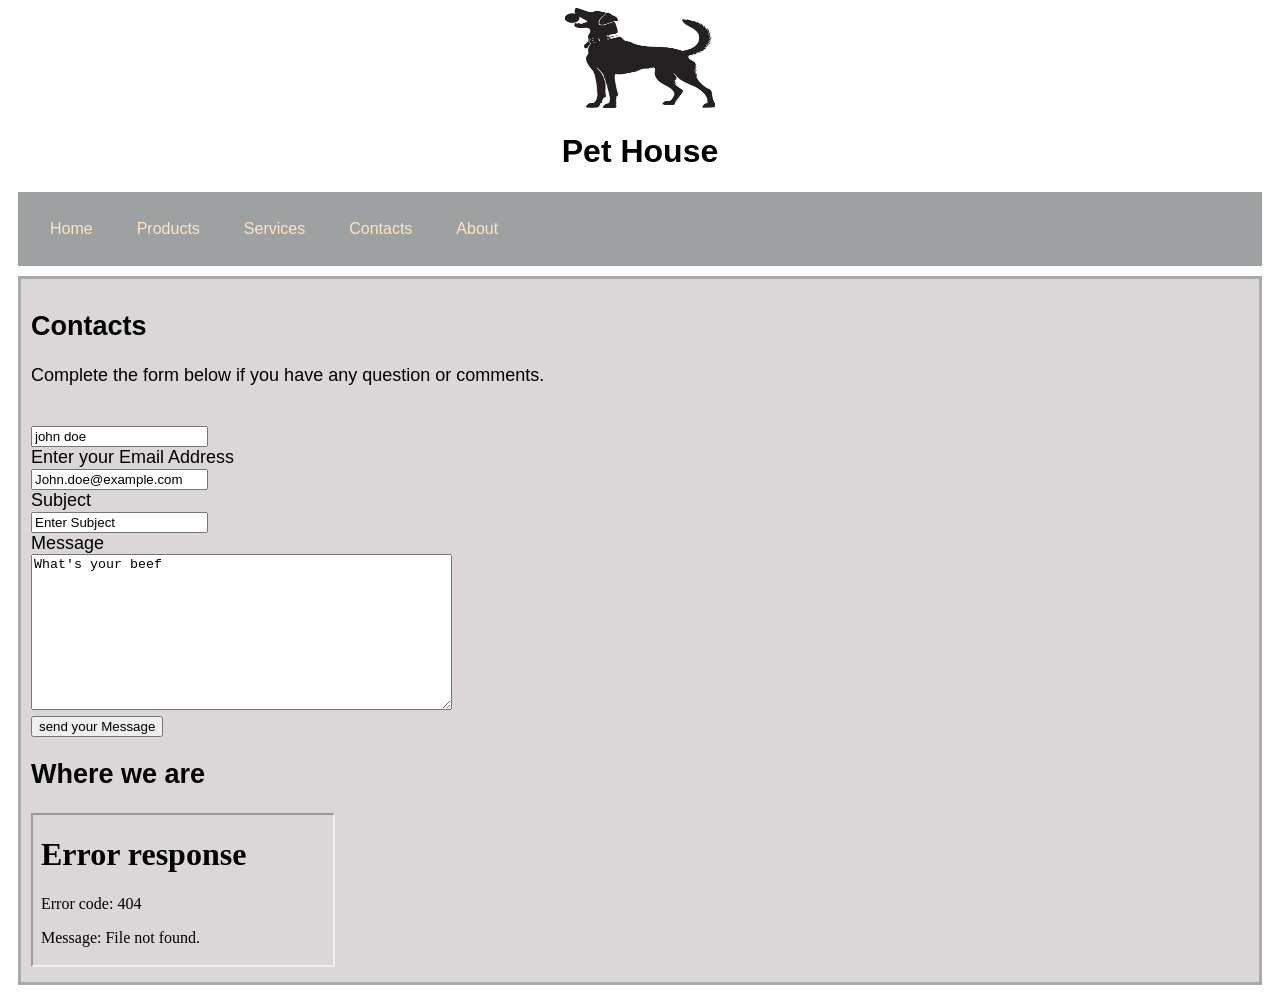
==== contacts.html @ 23d3c246 "Add files via upload" ====
<!DOCTYPE html>
<html lang="en">
<head>
    <meta charset="UTF-8">
    <meta name="viewport" content="width=, initial-scale=1.0">
    <link rel="stylesheet" href="css/styles.css">
    <center><img src="Images/OIP.jpg"width="150" height="100" alt=""></center>
    <title>Pet House</title>
</head>
<body>
    <header>
        <center><h1>Pet House</h1></center>
        <nav>
            <ul>
                <li><a href="index.html">Home</a></li> 
                <li><a href="products.html">Products</a></li> 
                <li><a href="services.html">Services</a></li> 
                <li><a href="contacts.html">Contacts</a></li> 
                <li><a href="about.html">About</a></li> 
            </ul>
        </nav>
    </header>
    <main>
        <h2>Contacts</h2>
<p>Complete the form below if you have any question or comments.</p>
<form action="">
<label for="lname"></label><br>
<input type="text" id="lname" name="lname" value="john doe"><br>
<lable for="lname">Enter your Email Address</label><br>
<input type="text" id="lname" name="lemail" value="John.doe@example.com"><br>
<label for="lname">Subject</label><br>
<input type="text" id="lsubject" name="lsubject" value="Enter Subject"><br>
<label for="lmessage"> Message</lable><br>
<textarea name="lmessage" id="lmessage" rows="10" cols="50">What's your beef</textarea><br>
<input type="button" name="lsubmit" id="lsubmit" value="send your Message"><br>
</form>
<h2>Where we are</h2>
<iframe src="iframe src=" src="https://www.google.com/maps/embed?pb=!1m14!1m12!1m3!1d3359.3685823759133!2d-2.7677096923002877!3d53.46073364543427!2m3!1f0!2f0!3f0!3m2!1i1024!2i768!4f13.1!5e0!3m2!1sen!2suk!4v1773066113847!5m2!1sen!2suk"><br>
    <footer>    
    <p>2026 created by Ryan Henry</p> 
    </footer>
</body>
</html>
---- css/styles.css ----
header{
color: rgb(0, 0, 0);
font-family: "Bowlby One SC", sans-serif;
  font-weight: 400;
  font-style: normal;
  font-size: 16px;
}

nav{
  background-color: rgb(158, 161, 161);
border-style: solid;
border-color: black;
border: 2px;
padding: 10px;
margin: 10px;
}

nav ul{
  list-style: none;
  margin: 0;
  padding: 0; 
  overflow: hidden;
}

nav ul li{
  float: left;
}

nav ul li a{
  display: block;
  color: bisque;
  text-align: center;
  padding: 18px 22px;
  text-decoration: none;
}

nav ul a:hover{
  background-color: cadetblue;
}

main{
    background-color: rgb(219, 215, 217);
    border-style: solid;
    border-color: darkgray;
    padding: 10px;
    margin: 10px;
    font-family: "Bowlby One SC", sans-serif;
    font-weight: 400;
    font-style: normal;
    font-size: 18px;
}


footer{
color: rgb(0, 0, 0);
}

h3{
        font-family: "Bowlby One SC", sans-serif;
        font-weight: 400;
        font-style: normal;
}
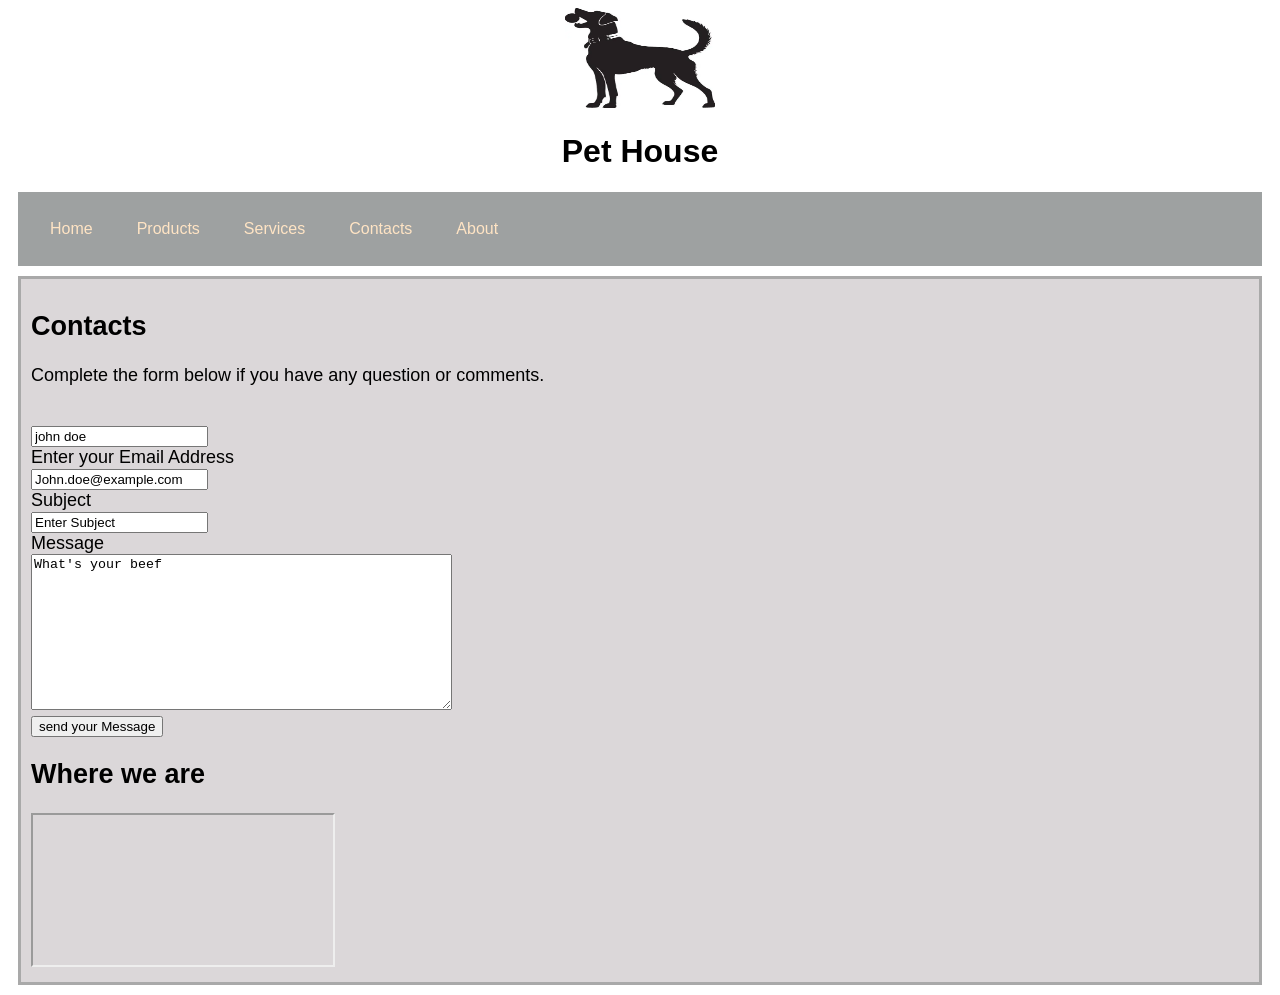
==== commit 2afe95b6: "Update contacts.html" ====
--- a/contacts.html
+++ b/contacts.html
@@ -35,9 +35,9 @@
 <input type="button" name="lsubmit" id="lsubmit" value="send your Message"><br>
 </form>
 <h2>Where we are</h2>
-<iframe src="iframe src=" src="https://www.google.com/maps/embed?pb=!1m14!1m12!1m3!1d3359.3685823759133!2d-2.7677096923002877!3d53.46073364543427!2m3!1f0!2f0!3f0!3m2!1i1024!2i768!4f13.1!5e0!3m2!1sen!2suk!4v1773066113847!5m2!1sen!2suk"><br>
+<iframe src="https://www.google.com/maps/embed?pb=!1m14!1m12!1m3!1d3359.3685823759133!2d-2.7677096923002877!3d53.46073364543427!2m3!1f0!2f0!3f0!3m2!1i1024!2i768!4f13.1!5e0!3m2!1sen!2suk!4v1773066113847!5m2!1sen!2suk"><br>
     <footer>    
     <p>2026 created by Ryan Henry</p> 
     </footer>
 </body>
-</html>+</html>
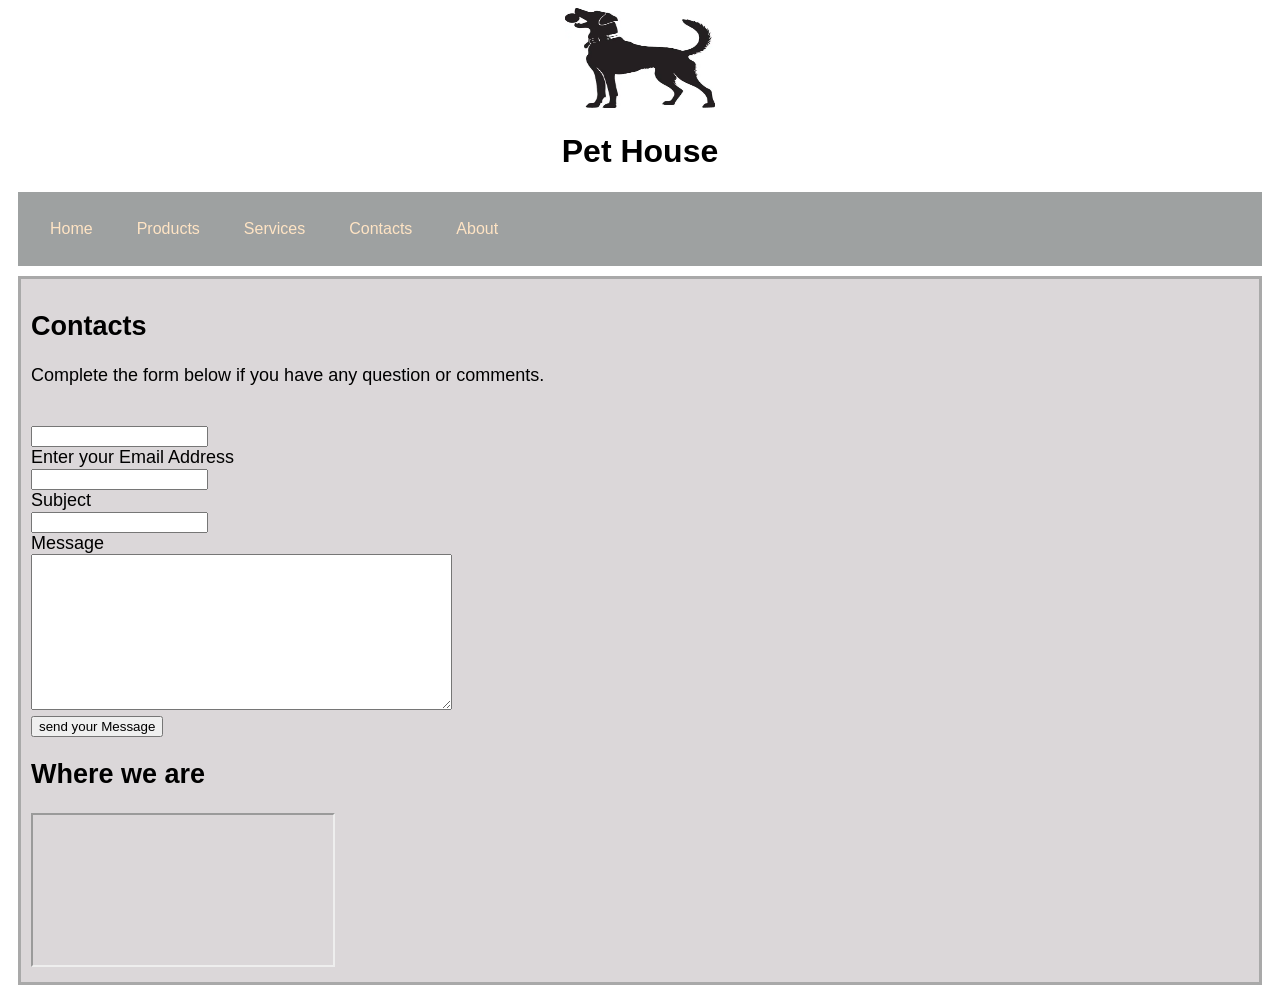
==== commit 3534236f: "Update contacts.html" ====
--- a/contacts.html
+++ b/contacts.html
@@ -25,13 +25,13 @@
 <p>Complete the form below if you have any question or comments.</p>
 <form action="">
 <label for="lname"></label><br>
-<input type="text" id="lname" name="lname" value="john doe"><br>
+<input type="text" id="lname" name="lname" value=""><br>
 <lable for="lname">Enter your Email Address</label><br>
-<input type="text" id="lname" name="lemail" value="John.doe@example.com"><br>
+<input type="text" id="lname" name="lemail" value=""><br>
 <label for="lname">Subject</label><br>
-<input type="text" id="lsubject" name="lsubject" value="Enter Subject"><br>
+<input type="text" id="lsubject" name="lsubject" value=""><br>
 <label for="lmessage"> Message</lable><br>
-<textarea name="lmessage" id="lmessage" rows="10" cols="50">What's your beef</textarea><br>
+<textarea name="lmessage" id="lmessage" rows="10" cols="50"></textarea><br>
 <input type="button" name="lsubmit" id="lsubmit" value="send your Message"><br>
 </form>
 <h2>Where we are</h2>
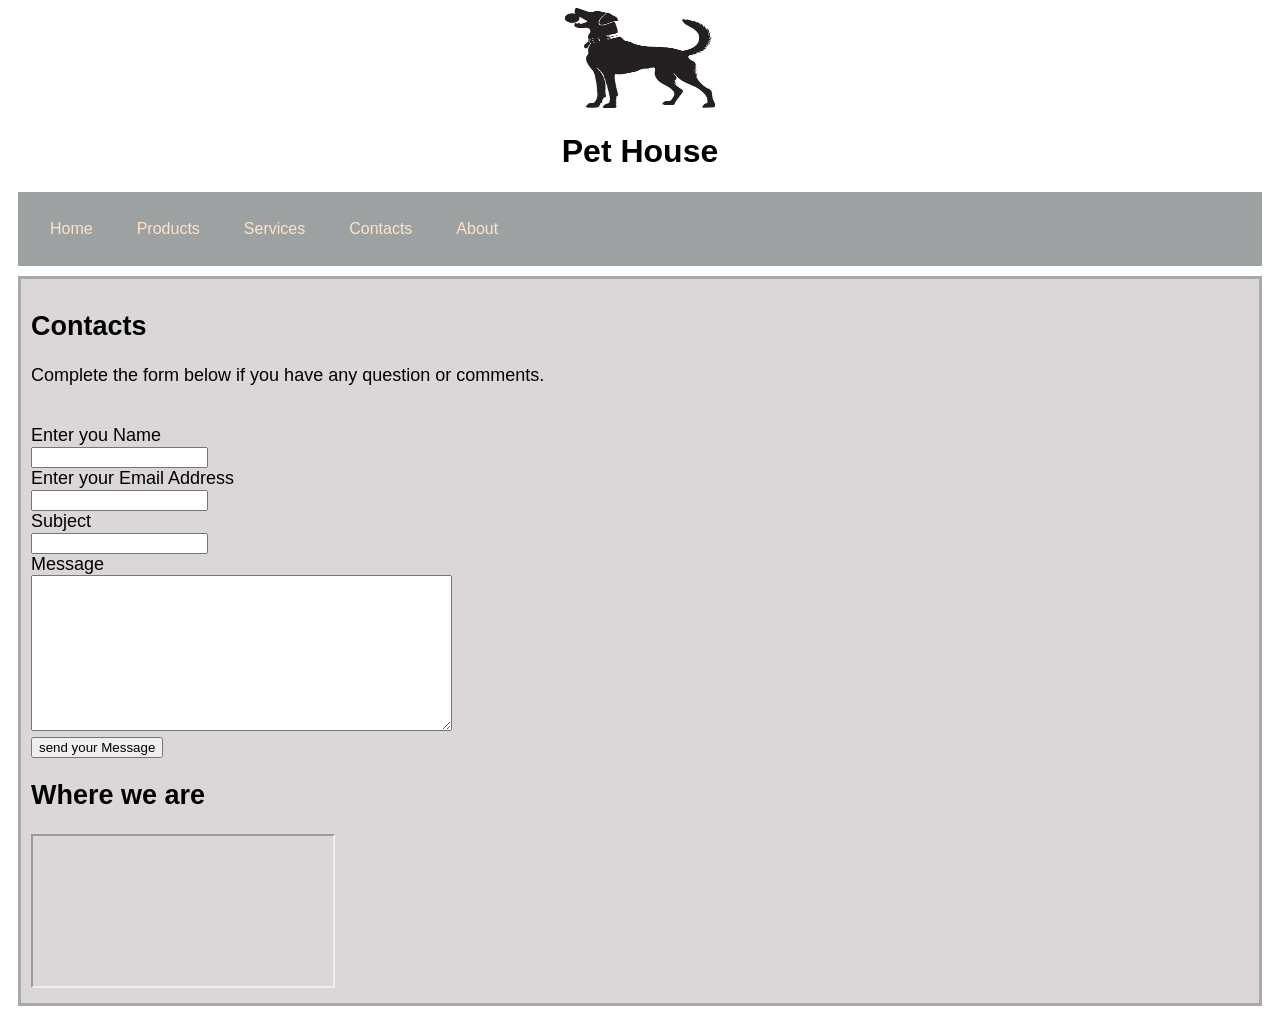
==== commit 44f05f1b: "Update contacts.html" ====
--- a/contacts.html
+++ b/contacts.html
@@ -24,7 +24,7 @@
         <h2>Contacts</h2>
 <p>Complete the form below if you have any question or comments.</p>
 <form action="">
-<label for="lname"></label><br>
+<label for="lname"><br>Enter you Name</label><br>
 <input type="text" id="lname" name="lname" value=""><br>
 <lable for="lname">Enter your Email Address</label><br>
 <input type="text" id="lname" name="lemail" value=""><br>
